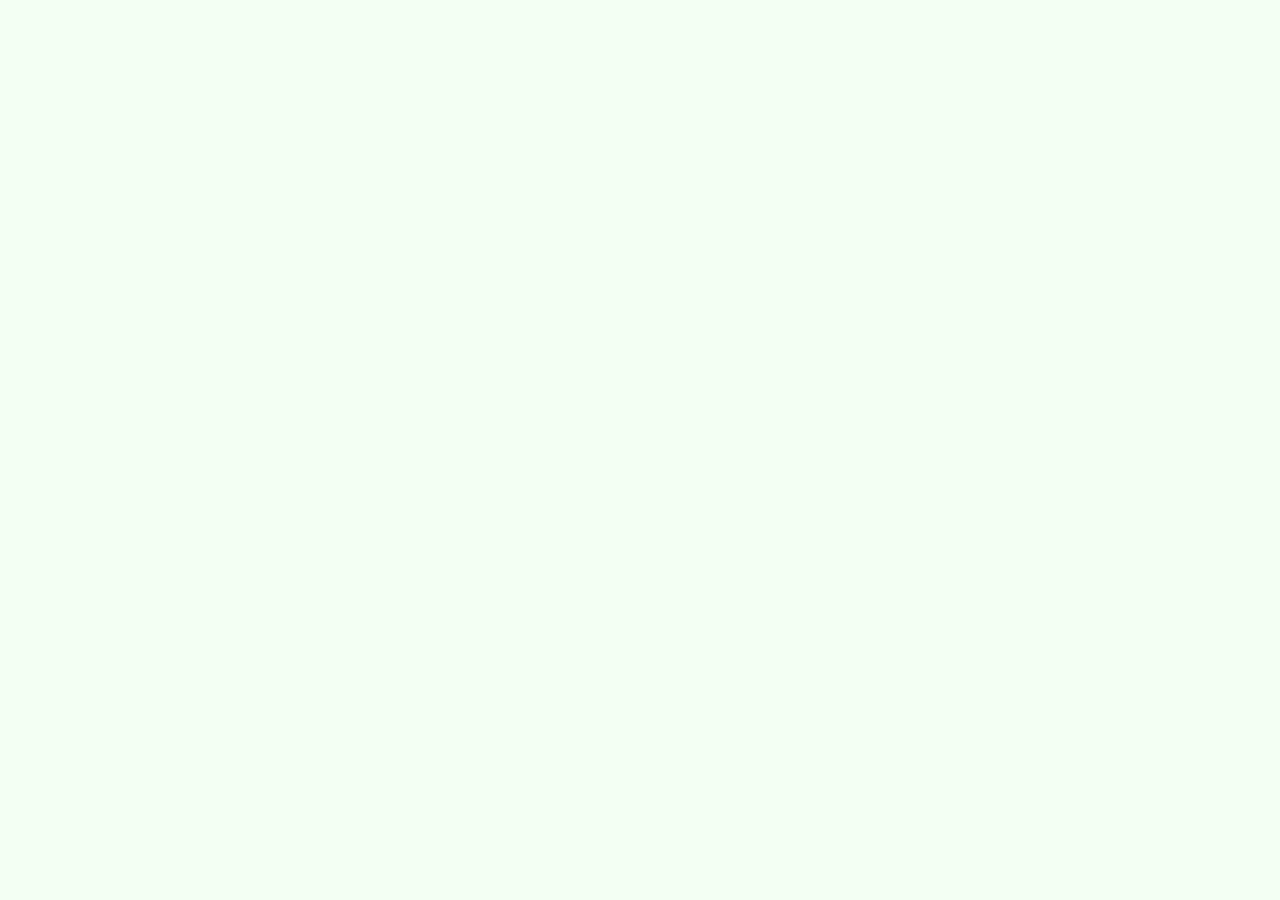
==== lab-b/boilerplate-b/index.html @ 7f7f852e "lab-b: started" ====
<!doctype html>
<html lang="en">
<head>
    <meta charset="UTF-8">
    <meta name="viewport" content="width=device-width, initial-scale=1">
    <title>Grzegorz Owczarek (57682) - PTW LAB B</title>

    <link rel="stylesheet" href="styles.css" type="text/css">
    <script src="scripts.js" defer></script>
</head>
<body>

</body>
</html>
---- lab-b/boilerplate-b/styles.css ----
body {
  background-color: #f3fff3;
}
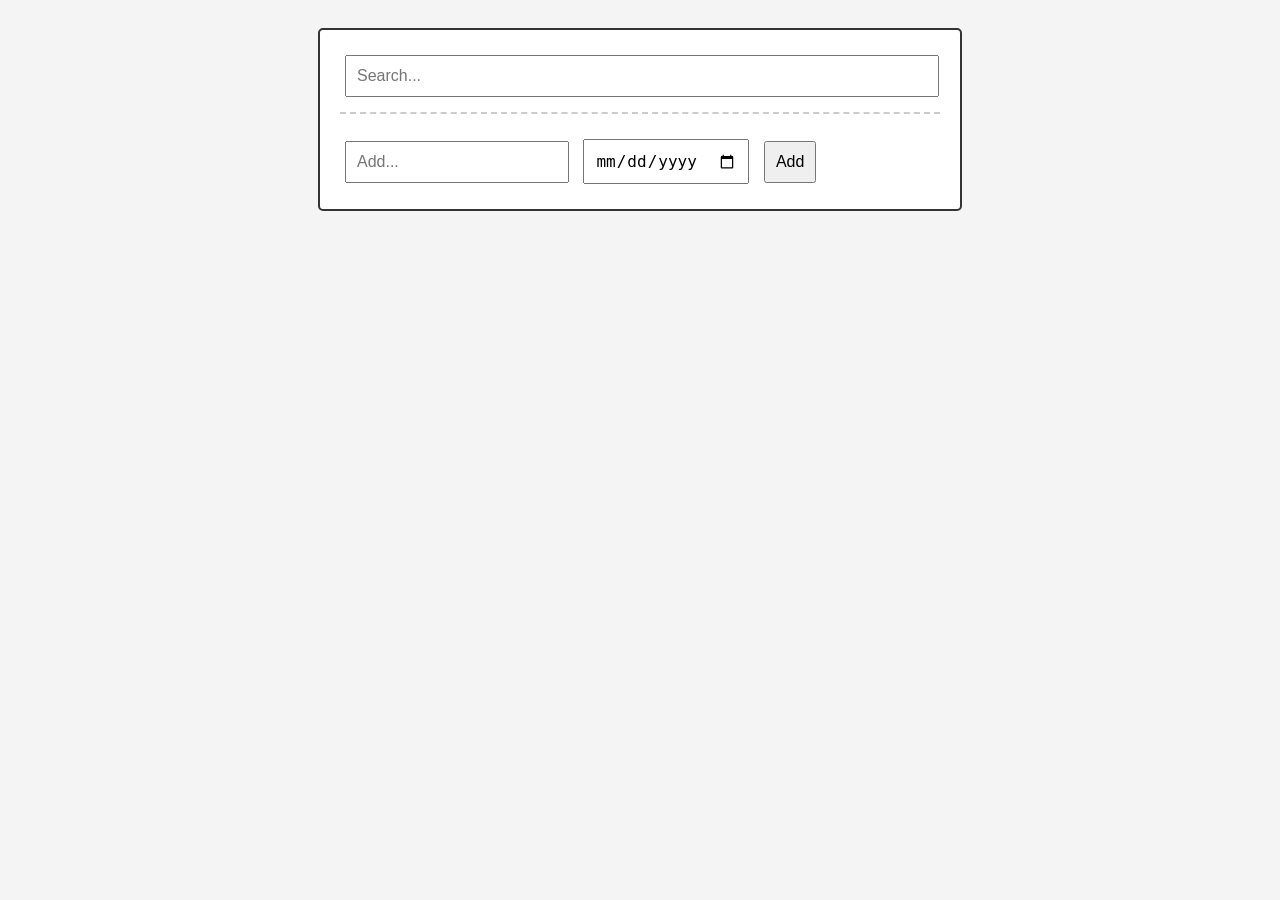
==== commit e69fdca7: "lab-b: finished" ====
--- a/lab-b/boilerplate-b/index.html
+++ b/lab-b/boilerplate-b/index.html
@@ -9,6 +9,18 @@
     <script src="scripts.js" defer></script>
 </head>
 <body>
+<div class="container">
+    <div class="search-box">
+        <input type="text" id="searchInput" placeholder="Search...">
+    </div>
 
+    <ul id="todoList"></ul>
+
+    <div class="add-box">
+        <input type="text" id="newTaskName" placeholder="Add...">
+        <input type="date" id="newTaskDate">
+        <button id="addBtn">Add</button>
+    </div>
+</div>
 </body>
 </html>
--- a/lab-b/boilerplate-b/styles.css
+++ b/lab-b/boilerplate-b/styles.css
@@ -1,3 +1,61 @@
 body {
-  background-color: #f3fff3;
+  font-family: Arial, sans-serif;
+  background-color: #f4f4f4;
+  padding: 20px;
 }
+
+.container {
+  max-width: 600px;
+  margin: 0 auto;
+  background: white;
+  padding: 20px;
+  border: 2px solid #333;
+  border-radius: 5px;
+}
+
+input, button {
+  padding: 10px;
+  font-size: 16px;
+  margin: 5px;
+}
+
+.search-box {
+  margin-bottom: 20px;
+  border-bottom: 2px dashed #ccc;
+  padding-bottom: 10px;
+}
+
+#searchInput {
+  width: 95%;
+}
+
+ul {
+  list-style-type: none;
+  padding: 0;
+}
+
+li {
+  display: flex;
+  align-items: center;
+  justify-content: space-between;
+  border-bottom: 1px dashed #ccc;
+  padding: 10px 0;
+}
+
+.highlight {
+  background-color: yellow;
+}
+
+.task-content {
+  flex-grow: 1;
+  display: flex;
+  justify-content: space-between;
+  margin-right: 15px;
+  cursor: pointer;
+}
+
+.delete-btn {
+  background: white;
+  border: 1px solid #333;
+  cursor: pointer;
+}
